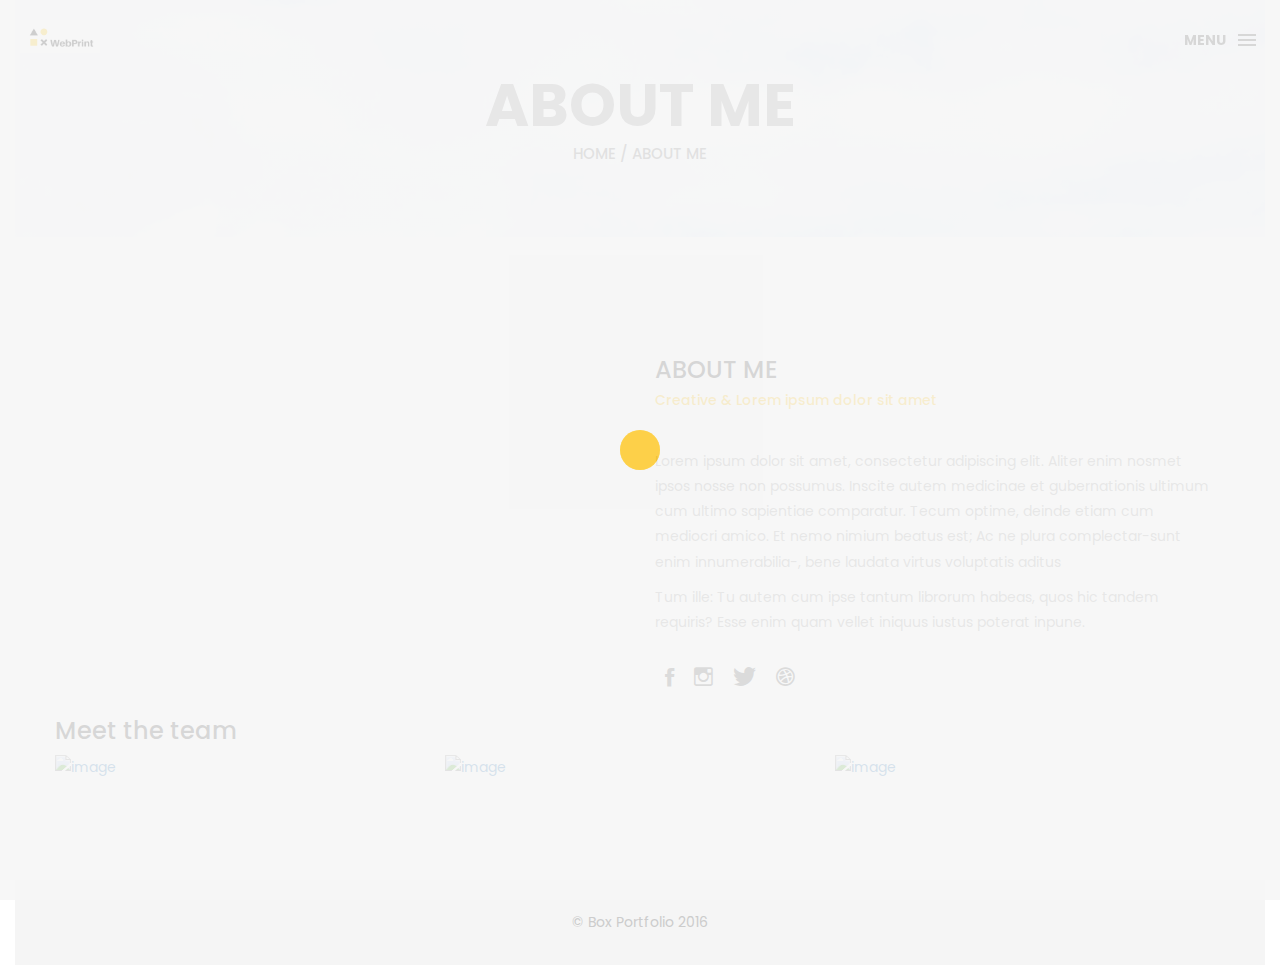
==== about.html @ 203cec18 "edit" ====
<!DOCTYPE html>
<html lang="en">

<head>
    <meta charset="utf-8">
    <meta http-equiv="X-UA-Compatible" content="IE=edge">
    <meta name="viewport" content="width=device-width, initial-scale=1">
    <!-- The above 3 meta tags *must* come first in the head; any other head content must come *after* these tags -->
    <title>WebPrint- Getting your footprint on the web.</title>
    <link rel="icon" href="img/fav.png" type="image/x-icon">

    <!-- Bootstrap -->
    <link href="css/bootstrap.min.css" rel="stylesheet">
    <link href="ionicons/css/ionicons.min.css" rel="stylesheet">

    <!-- main css -->
    <link href="css/style.css" rel="stylesheet">


    <!-- modernizr -->
    <script src="js/modernizr.js"></script>

    <!-- HTML5 shim and Respond.js for IE8 support of HTML5 elements and media queries -->
    <!-- WARNING: Respond.js doesn't work if you view the page via file:// -->
    <!--[if lt IE 9]>
      <script src="https://oss.maxcdn.com/html5shiv/3.7.2/html5shiv.min.js"></script>
      <script src="https://oss.maxcdn.com/respond/1.4.2/respond.min.js"></script>
    <![endif]-->
</head>

<body>

    <!-- Preloader -->
    <div id="preloader">
        <div class="pre-container">
            <div class="spinner">
                <div class="double-bounce1"></div>
                <div class="double-bounce2"></div>
            </div>
        </div>
    </div>
    <!-- end Preloader -->

    <div class="container-fluid"> 
       <!-- box-header -->
        <header class="box-header">
            <div class="box-logo">
                <a href="index.html"><img src="img/logo.png" width="80" alt="Logo"></a>
            </div>
            <!-- box-nav -->
            <a class="box-primary-nav-trigger" href="#0">
                <span class="box-menu-text">Menu</span><span class="box-menu-icon"></span>
            </a>
        </header>
        <!-- end box-header -->
        
        <!-- nav -->
       <div>
        <nav>
            <ul class="box-primary-nav">

                 <li class="box-label">Menu</li>

                <li><a href="index.html">Home</a>
                <li><a href="about.html">Who we are</a> <i class="ion-ios-circle-filled color"></i></li>
                <li><a href="services.html">Services</a></li>
                <li><a href="contact.html">Contact us</a></li>

                <li class="box-label">Follow Us</li>

                <li class="box-social"><a href="#0"><i class="ion-social-facebook"></i></a></li>
                <li class="box-social"><a href="#0"><i class="ion-social-instagram-outline"></i></a></li>
                <li class="box-social"><a href="#0"><i class="ion-social-twitter"></i></a></li>
                <li class="box-social"><a href="#0"><i class="ion-social-dribbble"></i></a></li>
            </ul>
        </nav>
        <!-- end nav -->  
    </div>
    
    <!-- Top bar -->
    <div class="top-bar">
        <h1>About Me</h1>
        <p><a href="#">Home</a> / About me</p>
    </div>
    <!-- end Top bar -->
    
    <!-- Main container -->
    <div class="container main-container clearfix"> 
        <div class="col-md-6">
            <img src="http://placehold.it/1200x800" class="img-responsive" alt="" />
        </div>
        <div class="col-md-6">
           <h3 class="uppercase">About Me </h3>
           <h5>Creative & Lorem ipsum dolor sit amet</h5>
           <div class="h-30"></div>
            <p>Lorem ipsum dolor sit amet, consectetur adipiscing elit. Aliter enim nosmet ipsos nosse non possumus. Inscite autem medicinae et gubernationis ultimum cum ultimo sapientiae comparatur. Tecum optime, deinde etiam cum mediocri amico. Et nemo nimium beatus est; Ac ne plura complectar-sunt enim innumerabilia-, bene laudata virtus voluptatis aditus </p>

            <p>Tum ille: Tu autem cum ipse tantum librorum habeas, quos hic tandem requiris? Esse enim quam vellet iniquus iustus poterat inpune. </p>
            <div class="h-10"></div>
            <ul class="social-ul">
                <li class="box-social"><a href="#0"><i class="ion-social-facebook"></i></a></li>
                <li class="box-social"><a href="#0"><i class="ion-social-instagram-outline"></i></a></li>
                <li class="box-social"><a href="#0"><i class="ion-social-twitter"></i></a></li>
                <li class="box-social"><a href="#0"><i class="ion-social-dribbble"></i></a></li>
            </ul>


        </div>
        <div> <h3 text-align="center"> Meet the team </h3> </div>
        <!-- portfolio_container -->
                <div class="no-padding portfolio_container clearfix">
                    <!-- single work -->
                    <div class="col-md-4 col-sm-6  fashion logo">
                        <a href="single-project.html" class="portfolio_item">
                            <img src="http://placehold.it/1000x1000" alt="image" class="img-responsive" />
                            <div class="portfolio_item_hover">
                                <div class="portfolio-border clearfix">
                                    <div class="item_info">
                                        <span>Mockups in seconds</span>
                                        <em>Fashion / Logo</em>
                                    </div>
                                </div>
                            </div>
                        </a>
                    </div>
                    <!-- end single work -->

                    <!-- single work -->
                    <div class="col-md-4 col-sm-6 ads graphics">
                        <a href="single-project.html" class="portfolio_item">
                            <img src="http://placehold.it/1000x1000" alt="image" class="img-responsive" />
                            <div class="portfolio_item_hover">
                                <div class="portfolio-border clearfix">
                                    <div class="item_info">
                                        <span>Floating mockups</span>
                                        <em>Ads / Graphics</em>
                                    </div>
                                </div>
                            </div>
                        </a>
                    </div>
                    <!-- end single work -->

                    <!-- single work -->
                    <div class="col-md-4 col-sm-12 photography">
                        <a href="single-project.html" class="portfolio_item">
                            <img src="http://placehold.it/1000x1000" alt="image" class="img-responsive" />
                            <div class="portfolio_item_hover">
                                <div class="portfolio-border clearfix">
                                    <div class="item_info">
                                        <span>Photorealistic smartwatch</span>
                                        <em>Photography</em>
                                    </div>
                                </div>
                            </div>
                        </a>
                    </div>
                    <!-- end single work -->

                    
                </div>
                <!-- end portfolio_container -->
    
    </div>
    <!-- end Main container -->


    <!-- footer -->
    <footer>
        <div class="container-fluid">
            <p class="copyright">© Box Portfolio 2016</p>
        </div>
    </footer>
    <!-- end footer -->
    
    <!-- back to top -->
    <a href="#0" class="cd-top"><i class="ion-android-arrow-up"></i></a>
    <!-- end back to top -->



    <!-- jQuery -->
    <script src="js/jquery-2.1.1.js"></script>
    <!--  plugins -->
    <script src="js/bootstrap.min.js"></script>
    <script src="js/menu.js"></script>
    <script src="js/animated-headline.js"></script>
    <script src="js/isotope.pkgd.min.js"></script>


    <!--  custom script -->
    <script src="js/custom.js"></script>

</body>

</html>
---- css/style.css ----
/*
* Box Theme
* Created by : Ahmed Eissa
* website : www.ahmedessa.net
* behance : https://www.behance.net/3essa
*/


/* Table of Content
==================================================
	- Google fonts & font family -
	- General -
    - typography -
    - Preloader -
	- Header -
    - box intro section -
    - Portfoilo section -
    - Footer -
    - About page -
    - Services page -
    - contact page -
    - Portfolio single page -
    - Responsive media queries -
*/


/* Google fonts & font family
==================================================*/

@import url(https://fonts.googleapis.com/css?family=Poppins:400,500,600,700);

/* General
==================================================*/

html,
body {
    height: 100%;
    font-family: 'Poppins', sans-serif;
    line-height: 1.8;
    color: #999
}

.no-padding {
    padding-left: 0;
    padding-right: 0;
}

.no-padding [class^="col-"] {
    padding-left: 0;
    padding-right: 0;
}

.main-container {
    padding: 100px 0;
}

.center {
    text-align: center;
}

a {
    -webkit-transition: all .3s;
    transition: all .3s
}

.uppercase {
    text-transform: uppercase;
}

.h-30 {
    height: 30px
}

.h-10 {
    height: 10px
}

.color {
    color: #ffbf00;
    font-size: 11px;
}


/* typography
==================================================*/

h1 {
    color: #393939;
    font-size: 60px;
    text-transform: uppercase;
}

h3 {
    color: #393939;
}

h5 {
    color: #ffbf00;
}


/* preloader
==================================================*/

#preloader {
    position: fixed;
    top: 0;
    left: 0;
    right: 0;
    bottom: 0;
    background-color: #f5f5f5;
    /* change if the mask should be a color other than white */
    z-index: 1000;
    /* makes sure it stays on top */
}

.pre-container {
    position: absolute;
    left: 50%;
    top: 50%;
    bottom: auto;
    right: auto;
    -webkit-transform: translateX(-50%) translateY(-50%);
    transform: translateX(-50%) translateY(-50%);
    text-align: center;
}

.spinner {
    width: 40px;
    height: 40px;
    position: relative;
    margin: 100px auto;
}

.double-bounce1,
.double-bounce2 {
    width: 100%;
    height: 100%;
    border-radius: 50%;
    background-color: #ffbf00;
    opacity: 0.6;
    position: absolute;
    top: 0;
    left: 0;
    -webkit-animation: bounce 2.0s infinite ease-in-out;
    animation: bounce 2.0s infinite ease-in-out;
}

.double-bounce2 {
    -webkit-animation-delay: -1.0s;
    animation-delay: -1.0s;
}

@-webkit-keyframes bounce {
    0%,
    100% {
        -webkit-transform: scale(0.0)
    }
    50% {
        -webkit-transform: scale(1.0)
    }
}

@keyframes bounce {
    0%,
    100% {
        transform: scale(0.0);
        -webkit-transform: scale(0.0);
    }
    50% {
        transform: scale(1.0);
        -webkit-transform: scale(1.0);
    }
}


/* headr
==================================================*/

.box-header {
    position: absolute;
    top: 0;
    left: 0;
    background: rgba(255, 255, 255, 0.95);
    height: 50px;
    width: 100%;
    z-index: 3;
    box-shadow: 0 1px 2px rgba(0, 0, 0, 0.3);
    -webkit-font-smoothing: antialiased;
    -moz-osx-font-smoothing: grayscale;
}

.box-header {
    height: 80px;
    background: transparent;
    box-shadow: none;
}

.box-header {
    -webkit-transition: background-color 0.3s;
    transition: background-color 0.3s;
    -webkit-transform: translate3d(0, 0, 0);
    transform: translate3d(0, 0, 0);
    -webkit-backface-visibility: hidden;
    backface-visibility: hidden;
}

.box-header.is-fixed {
    position: fixed;
    top: -80px;
    background-color: rgba(255, 255, 255, 0.96);
    -webkit-transition: -webkit-transform 0.3s;
    transition: -webkit-transform 0.3s;
    transition: transform 0.3s;
    transition: transform 0.3s, -webkit-transform 0.3s;
}

.box-header.is-visible {
    -webkit-transform: translate3d(0, 100%, 0);
    transform: translate3d(0, 100%, 0);
}

.box-header.menu-is-open {
    background-color: rgba(255, 255, 255, 0.96);
}

.box-logo {
    display: block;
    padding: 20px;
}

.box-primary-nav-trigger {
    position: absolute;
    right: 0;
    top: 0;
    height: 100%;
    width: 50px;
    background-color: #fff;
}

.box-primary-nav-trigger .box-menu-text {
    color: #393939;
    text-transform: uppercase;
    font-weight: 700;
    display: none;
}

.box-primary-nav-trigger .box-menu-icon {
    display: inline-block;
    position: absolute;
    left: 50%;
    top: 50%;
    bottom: auto;
    right: auto;
    -webkit-transform: translateX(-50%) translateY(-50%);
    transform: translateX(-50%) translateY(-50%);
    width: 18px;
    height: 2px;
    background-color: #393939;
    -webkit-transition: background-color 0.3s;
    transition: background-color 0.3s;
    list-style: none;
}

.box-primary-nav-trigger .box-menu-icon::before,
.box-primary-nav-trigger .box-menu-icon:after {
    content: '';
    width: 100%;
    height: 100%;
    position: absolute;
    background-color: #393939;
    right: 0;
    -webkit-transition: -webkit-transform .3s, top .3s, background-color 0s;
    -webkit-transition: top .3s, background-color 0s, -webkit-transform .3s;
    transition: top .3s, background-color 0s, -webkit-transform .3s;
    transition: transform .3s, top .3s, background-color 0s;
    transition: transform .3s, top .3s, background-color 0s, -webkit-transform .3s;
}

.box-primary-nav-trigger .box-menu-icon::before {
    top: -5px;
}

.box-primary-nav-trigger .box-menu-icon::after {
    top: 5px;
}

.box-primary-nav-trigger .box-menu-icon.is-clicked {
    background-color: rgba(255, 255, 255, 0);
}

.box-primary-nav-trigger .box-menu-icon.is-clicked::before,
.box-primary-nav-trigger .box-menu-icon.is-clicked::after {
    background-color: 393939;
}

.box-primary-nav-trigger .box-menu-icon.is-clicked::before {
    top: 0;
    -webkit-transform: rotate(135deg);
    transform: rotate(135deg);
}

.box-primary-nav-trigger .box-menu-icon.is-clicked::after {
    top: 0;
    -webkit-transform: rotate(225deg);
    transform: rotate(225deg);
}

.box-primary-nav-trigger {
    width: 100px;
    padding-left: 1em;
    background-color: transparent;
    height: 30px;
    line-height: 30px;
    right: 10px;
    top: 50%;
    bottom: auto;
    -webkit-transform: translateY(-50%);
    transform: translateY(-50%);
}

.box-primary-nav-trigger .box-menu-text {
    display: inline-block;
}

.box-primary-nav-trigger .box-menu-icon {
    left: auto;
    right: 1em;
    -webkit-transform: translateX(0) translateY(-50%);
    transform: translateX(0) translateY(-50%);
}

.box-primary-nav {
    position: fixed;
    left: 0;
    top: 0;
    height: 100%;
    width: 100%;
    background: rgba(0, 0, 0, 0.96);
    z-index: 2;
    text-align: center;
    padding: 50px 0;
    -webkit-backface-visibility: hidden;
    backface-visibility: hidden;
    overflow: auto;
    -webkit-overflow-scrolling: touch;
    -webkit-transform: translateY(-100%);
    transform: translateY(-100%);
    -webkit-transition-property: -webkit-transform;
    transition-property: -webkit-transform;
    transition-property: transform;
    transition-property: transform, -webkit-transform;
    -webkit-transition-duration: 0.4s;
    transition-duration: 0.4s;
    list-style: none;
}

.box-primary-nav li {
    font-size: 22px;
    font-size: 1.375rem;
    font-weight: 300;
    -webkit-font-smoothing: antialiased;
    -moz-osx-font-smoothing: grayscale;
    margin: .2em 0;
    text-transform: capitalize;
}

.box-primary-nav a {
    display: inline-block;
    padding: .4em 1em;
    border-radius: 0.25em;
    -webkit-transition: all 0.2s;
    transition: all 0.2s;
    color: #fff;
    text-decoration: none;
    font-weight: bold;
}
.box-primary-nav a:focus {
    outline: none;
}

.no-touch .box-primary-nav a:hover {
    text-decoration: none;
    color: #ddd;
}

.box-primary-nav .box-label {
    color: #ffbf00;
    text-transform: uppercase;
    font-weight: 700;
    font-size: 17px;
    margin: 2.4em 0 .8em;
}

.box-primary-nav .box-social {
    display: inline-block;
    margin: 10px .4em;
}

.box-primary-nav .box-social a {
    width: 30px;
    height: 30px;
    padding: 0;
    font-size: 30px
}

.box-primary-nav.is-visible {
    -webkit-transform: translateY(0);
    transform: translateY(0);
}

.box-primary-nav {
    padding: 150px 0 0;
}

.box-primary-nav li {
    font-size: 18px;
}


/* box-intro
==================================================*/

.box-intro {
    text-align: center;
    display: table;
    height: 100vh;
    width: 100%;
}

.box-intro .table-cell {
    display: table-cell;
    vertical-align: middle;
}

.box-intro em {
    font-style: normal;
    text-transform: uppercase
}

b i:last-child {
    color: #ffbf00 !important;
}

.box-intro h5 {
    letter-spacing: 4px;
    text-transform: uppercase;
    color: #999;
    line-height: 1.7
}


/* mouse effect */

.mouse {
    position: absolute;
    width: 22px;
    height: 42px;
    bottom: 40px;
    left: 50%;
    margin-left: -12px;
    border-radius: 15px;
    border: 2px solid #888;
    -webkit-animation: intro 1s;
    animation: intro 1s;
}

.scroll {
    display: block;
    width: 3px;
    height: 3px;
    margin: 6px auto;
    border-radius: 4px;
    background: #888;
    -webkit-animation: finger 2s infinite;
    animation: finger 2s infinite;
}

@-webkit-keyframes intro {
    0% {
        opacity: 0;
        -webkit-transform: translateY(40px);
        transform: translateY(40px);
    }
    100% {
        opacity: 1;
        -webkit-transform: translateY(0);
        transform: translateY(0);
    }
}

@keyframes intro {
    0% {
        opacity: 0;
        -webkit-transform: translateY(40px);
        transform: translateY(40px);
    }
    100% {
        opacity: 1;
        -webkit-transform: translateY(0);
        transform: translateY(0);
    }
}

@-webkit-keyframes finger {
    0% {
        opacity: 1;
    }
    100% {
        opacity: 0;
        -webkit-transform: translateY(20px);
        transform: translateY(20px);
    }
}

@keyframes finger {
    0% {
        opacity: 1;
    }
    100% {
        opacity: 0;
        -webkit-transform: translateY(20px);
        transform: translateY(20px);
    }
}


/* text rotate */

.box-headline {
    font-size: 130px;
    line-height: 1.0;
}

.box-words-wrapper {
    display: inline-block;
    position: relative;
}

.box-words-wrapper b {
    display: inline-block;
    position: absolute;
    white-space: nowrap;
    left: 0;
    top: 0;
}

.box-words-wrapper b.is-visible {
    position: relative;
}

.no-js .box-words-wrapper b {
    opacity: 0;
}

.no-js .box-words-wrapper b.is-visible {
    opacity: 1;
}

.box-headline.rotate-2 .box-words-wrapper {
    -webkit-perspective: 300px;
    perspective: 300px;
}

.box-headline.rotate-2 i,
.box-headline.rotate-2 em {
    display: inline-block;
    -webkit-backface-visibility: hidden;
    backface-visibility: hidden;
}

.box-headline.rotate-2 b {
    opacity: 0;
}

.box-headline.rotate-2 i {
    -webkit-transform-style: preserve-3d;
    transform-style: preserve-3d;
    -webkit-transform: translateZ(-20px) rotateX(90deg);
    transform: translateZ(-20px) rotateX(90deg);
    opacity: 0;
}

.is-visible .box-headline.rotate-2 i {
    opacity: 1;
}

.box-headline.rotate-2 i.in {
    -webkit-animation: box-rotate-2-in 0.4s forwards;
    animation: box-rotate-2-in 0.4s forwards;
}

.box-headline.rotate-2 i.out {
    -webkit-animation: box-rotate-2-out 0.4s forwards;
    animation: box-rotate-2-out 0.4s forwards;
}

.box-headline.rotate-2 em {
    -webkit-transform: translateZ(20px);
    transform: translateZ(20px);
}

.no-csstransitions .box-headline.rotate-2 i {
    -webkit-transform: rotateX(0deg);
    transform: rotateX(0deg);
    opacity: 0;
}

.no-csstransitions .box-headline.rotate-2 i em {
    -webkit-transform: scale(1);
    transform: scale(1);
}

.no-csstransitions .box-headline.rotate-2 .is-visible i {
    opacity: 1;
}

@-webkit-keyframes box-rotate-2-in {
    0% {
        opacity: 0;
        -webkit-transform: translateZ(-20px) rotateX(90deg);
    }
    60% {
        opacity: 1;
        -webkit-transform: translateZ(-20px) rotateX(-10deg);
    }
    100% {
        opacity: 1;
        -webkit-transform: translateZ(-20px) rotateX(0deg);
    }
}

@keyframes box-rotate-2-in {
    0% {
        opacity: 0;
        -webkit-transform: translateZ(-20px) rotateX(90deg);
        transform: translateZ(-20px) rotateX(90deg);
    }
    60% {
        opacity: 1;
        -webkit-transform: translateZ(-20px) rotateX(-10deg);
        transform: translateZ(-20px) rotateX(-10deg);
    }
    100% {
        opacity: 1;
        -webkit-transform: translateZ(-20px) rotateX(0deg);
        transform: translateZ(-20px) rotateX(0deg);
    }
}

@-webkit-keyframes box-rotate-2-out {
    0% {
        opacity: 1;
        -webkit-transform: translateZ(-20px) rotateX(0);
    }
    60% {
        opacity: 0;
        -webkit-transform: translateZ(-20px) rotateX(-100deg);
    }
    100% {
        opacity: 0;
        -webkit-transform: translateZ(-20px) rotateX(-90deg);
    }
}

@keyframes box-rotate-2-out {
    0% {
        opacity: 1;
        -webkit-transform: translateZ(-20px) rotateX(0);
        transform: translateZ(-20px) rotateX(0);
    }
    60% {
        opacity: 0;
        -webkit-transform: translateZ(-20px) rotateX(-100deg);
        transform: translateZ(-20px) rotateX(-100deg);
    }
    100% {
        opacity: 0;
        -webkit-transform: translateZ(-20px) rotateX(-90deg);
        transform: translateZ(-20px) rotateX(-90deg);
    }
}


/* portfolio section
==================================================*/

.portfolio .categories-grid span {
    font-size: 30px;
    margin-bottom: 30px;
    display: inline-block;
}

.portfolio .categories-grid .categories ul li {
    list-style: none;
    margin: 20px 0;
}

.portfolio .categories-grid .categories ul li a {
    display: inline-block;
    color: #60606e;
    padding: 0 10px;
    margin: 0 10px;
    -webkit-transition: all .2s ease-in-out .2s;
    transition: all .2s ease-in-out .2s;
}

.portfolio .categories-grid .categories ul li a:hover,
.portfolio .categories-grid .categories ul li a:focus {
    text-decoration: none;
}

.portfolio .categories-grid .categories ul li a.active {
    margin-left: 0;
    background-color: #ffbf00;
    padding: 0px 20px;
    color: white;
    border-radius: 25px;
    text-decoration: none;
}

.portfolio_filter {
    padding-left: 0;
}

.portfolio_item {
    position: relative;
    overflow: hidden;
    display: block;
}

.portfolio_item .portfolio_item_hover {
    position: absolute;
    top: 0px;
    left: 0px;
    height: 100%;
    width: 100%;
    background-color: rgba(0, 0, 0, .8);
    -webkit-transform: translate(-100%);
    transform: translate(-100%);
    opacity: 0;
    -webkit-transition: all .2s ease-in-out;
    transition: all .2s ease-in-out;
}

.portfolio_item .portfolio_item_hover .item_info {
    text-align: center;
    position: absolute;
    top: 50%;
    left: 50%;
    -webkit-transform: translate(-50%, -50%);
    transform: translate(-50%, -50%);
    padding: 10px;
    width: 100%;
    font-weight: bold;
}

.portfolio_item .portfolio_item_hover .item_info span {
    display: block;
    color: #fff;
    font-size: 18px;
    -webkit-transform: translateX(-100px);
    transform: translateX(-100px);
    -webkit-transition: all .2s ease-in-out .2s;
    transition: all .2s ease-in-out .2s;
    opacity: 0;
}

.portfolio_item .portfolio_item_hover .item_info em {
    font-style: normal;
    display: inline-block;
    background-color: #ffbf00;
    padding: 5px 20px;
    border-radius: 25px;
    color: #333;
    margin-top: 10px;
    -webkit-transform: translateX(-100px);
    transform: translateX(-100px);
    -webkit-transition: all .3s ease-in-out .3s;
    transition: all .3s ease-in-out .3s;
    opacity: 0;
    font-size: 10px;
    letter-spacing: 2px;
}

.portfolio_item:hover .portfolio_item_hover {
    opacity: 1;
    -webkit-transform: translateX(0);
    transform: translateX(0);
}

.portfolio_item:hover .item_info em,
.portfolio_item:hover .item_info span {
    opacity: 1;
    -webkit-transform: translateX(0);
    transform: translateX(0);
}

.portfolio .categories-grid .categories ul li {
    float: left;
}

.portfolio .categories-grid .categories ul li a {
    padding: 0 10px;
    -webkit-transition: all .2s ease-in-out .2s;
    transition: all .2s ease-in-out .2s;
}

.portfolio_filter {
    padding-left: 0;
    display: inline-block;
    margin: 0 auto;
    text-align: center;
    margin-bottom: 50px;
}

.portfolio-inner {
    padding-bottom: 0 !important;
    padding-top: 55px;
}


/* footer
==================================================*/

footer {
    padding: 30px 0;
    text-align: center;
    background: #f5f5f5
}

.copyright {
    color: #ccc;
    margin-bottom: 0;
}

footer img {
    margin: 0 auto;
}


/* backto top
==================================================*/

.cd-top {
    display: inline-block;
    height: 40px;
    width: 40px;
    position: fixed;
    bottom: 20px;
    line-height: 40px;
    font-size: 20px;
    right: 10px;
    text-align: center;
    color: #fff;
    background: rgba(255, 191, 0, 0.8);
    visibility: hidden;
    opacity: 0;
    -webkit-transition: opacity .3s 0s, visibility 0s .3s;
    transition: opacity .3s 0s, visibility 0s .3s;
}

.cd-top.cd-is-visible,
.cd-top.cd-fade-out,
.no-touch .cd-top:hover {
    -webkit-transition: opacity .3s 0s, visibility 0s 0s;
    transition: opacity .3s 0s, visibility 0s 0s;
}

.cd-top.cd-is-visible {
    /* the button becomes visible */
    visibility: visible;
    opacity: 1;
}

.cd-top.cd-fade-out {
    opacity: .5;
}

.no-touch .cd-top:hover,
.no-touch .cd-top:focus {
    background-color: #ffbf00;
    opacity: 1;
    color: #fff;
}


/* About page
==================================================*/

.top-bar {
    color: #333;
    padding: 60px 0 60px;
    background: -webkit-linear-gradient( rgba(255, 255, 255, .8), rgba(255, 255, 255, .8)), url(../img/01.jpg);
    background: linear-gradient( rgba(255, 255, 255, .8), rgba(255, 255, 255, .8)), url(../img/01.jpg);
    background-size: cover;
    background-attachment: fixed;
    background-position: center center;
    text-align: center;
}

.top-bar h1 {
    font-size: 60px;
    text-transform: uppercase;
    font-weight: 700;
    color: #999;
    line-height: 50px;
}

.top-bar p {
    font-size: 15px;
    text-transform: uppercase;
    font-weight: 500;
    color: #777;
}

.top-bar p a {
    color: #777;
}

.top-bar p a:hover,
.top-bar p a:focus {
    color: #555;
    text-decoration: none;
}

.social-ul {
    list-style: none;
    display: inline-block;
    padding-left: 0;
}

.social-ul li {
    margin: 0 10px;
    float: left;
}

.social-ul li a {
    font-size: 25px;
    color: #555;
    -webkit-transition: all .3s;
    transition: all .3s;
}

.social-ul li a:hover {
    color: #888;
}


/* Services page
==================================================*/

.size-50 {
    font-size: 50px;
}

.service-box {
    margin-bottom: 30px;
}

.service-box h3 {
    margin-top: 0;
}


/* contact page
==================================================*/

.details-text i {
    margin-right: 10px;
}

.textarea-contact {
    height: 200px;
    width: 100%;
    border: solid 1px rgba(0, 0, 0, .1);
    position: relative;
}

.textarea-contact textarea {
    height: 100%;
    width: 100%;
    border: 0;
    padding: 20px;
    background-color: transparent;
    float: left;
    z-index: 2;
    font-size: 14px;
    color: #9a9a9a;
    resize: none;
}

.textarea-contact > span {
    position: absolute;
    top: 20px;
    left: 20px;
    -webkit-transform: translateY(-50%);
    transform: translateY(-50%);
    font-size: 12px;
    text-transform: uppercase;
    color: #cdcdcd;
    -webkit-transition: all .2s ease-in-out;
    transition: all .2s ease-in-out;
    z-index: 1;
}

.input-contact {
    height: 40px;
    width: 100%;
    border: solid 1px rgba(0, 0, 0, .1);
    position: relative;
    margin-bottom: 30px;
}

.input-contact input[type="text"] {
    height: 100%;
    width: 100%;
    border: 0;
    padding: 0 20px;
    float: left;
    position: relative;
    background-color: transparent;
    z-index: 2;
    font-size: 14px;
    color: #9a9a9a;
}

.input-contact > span {
    position: absolute;
    top: 50%;
    left: 20px;
    -webkit-transform: translateY(-50%);
    transform: translateY(-50%);
    font-size: 12px;
    text-transform: uppercase;
    color: #cdcdcd;
    -webkit-transition: all .2s ease-in-out;
    transition: all .2s ease-in-out;
    z-index: 1;
}

.input-contact > span.active,
.textarea-contact > span.active {
    color: #ffbf00;
    font-size: 10px;
    top: 0px;
    left: 5px;
    background-color: #fff;
    padding: 5px
}

input:focus,
textarea:focus {
    outline: none;
}

.contact-info {
    margin-top: 20px;
}

.contact-info i {
    height: 30px;
    width: 30px;
    display: inline-block;
    background: #ffbf00;
    text-align: center;
    line-height: 33px;
    margin-right: 10px;
    color: #fff;
    font-size: 21px;
}

.contact-info p {
    display: inline-block;
    margin-right: 20px;
}

.btn-box {
    background: #ffbf00;
    padding: 10px 50px;
    border-radius: 0;
    color: #fff;
    margin-top: 20px;
    text-transform: uppercase;
    letter-spacing: 2px;
    font-weight: 500;
}

.btn-box:hover,
.btn-box:focus {
    background: #F5B700;
    color: #fff;
}


/* single project page
==================================================*/

.cat-ul {
    padding-left: 0;
    list-style: none
}

.cat-ul li i {
    margin-right: 10px;
    color: #ffbf00;
}


/* Responsive media queries
==================================================*/

@media (max-width: 991px) {
    .portfolio .categories-grid span {
        margin-bottom: 0;
        text-align: center;
        width: 100%;
    }
    .portfolio .categories-grid .categories ul li {
        text-align: center;
    }
    .portfolio .categories-grid .categories ul li a {
        margin-left: 0;
    }
    .col-md-6 h3 {
        margin-top: 30px;
    }
}

@media only screen and (max-width: 670px) {
    .box-headline {
        font-size: 100px;
    }
    .box-intro h5 {
        font-size: 12px;
    }
    .box-primary-nav a {
        padding: 5px 1em;
        font-size: 14px;
    }
    .box-primary-nav {
        padding: 80px 0 0;
    }
    .box-primary-nav .box-social a {
        font-size: 23px;
    }
    .top-bar h1 {
        font-size: 40px;
        line-height: 30px;
    }
    .portfolio .categories-grid .categories ul li {
        float: none;
    }
}

@media only screen and (max-width: 520px) {
    .box-headline {
        font-size: 80px;
    }
    .box-intro h5 {
        font-size: 12px;
    }
    .main-container {
        padding: 50px 0;
    }
}

@media only screen and (max-width: 420px) {
    .box-headline {
        font-size: 50px;
    }
    .box-intro h5 {
        font-size: 12px;
    }
    .top-bar h1 {
        font-size: 30px;
        line-height: 30px;
    }
}
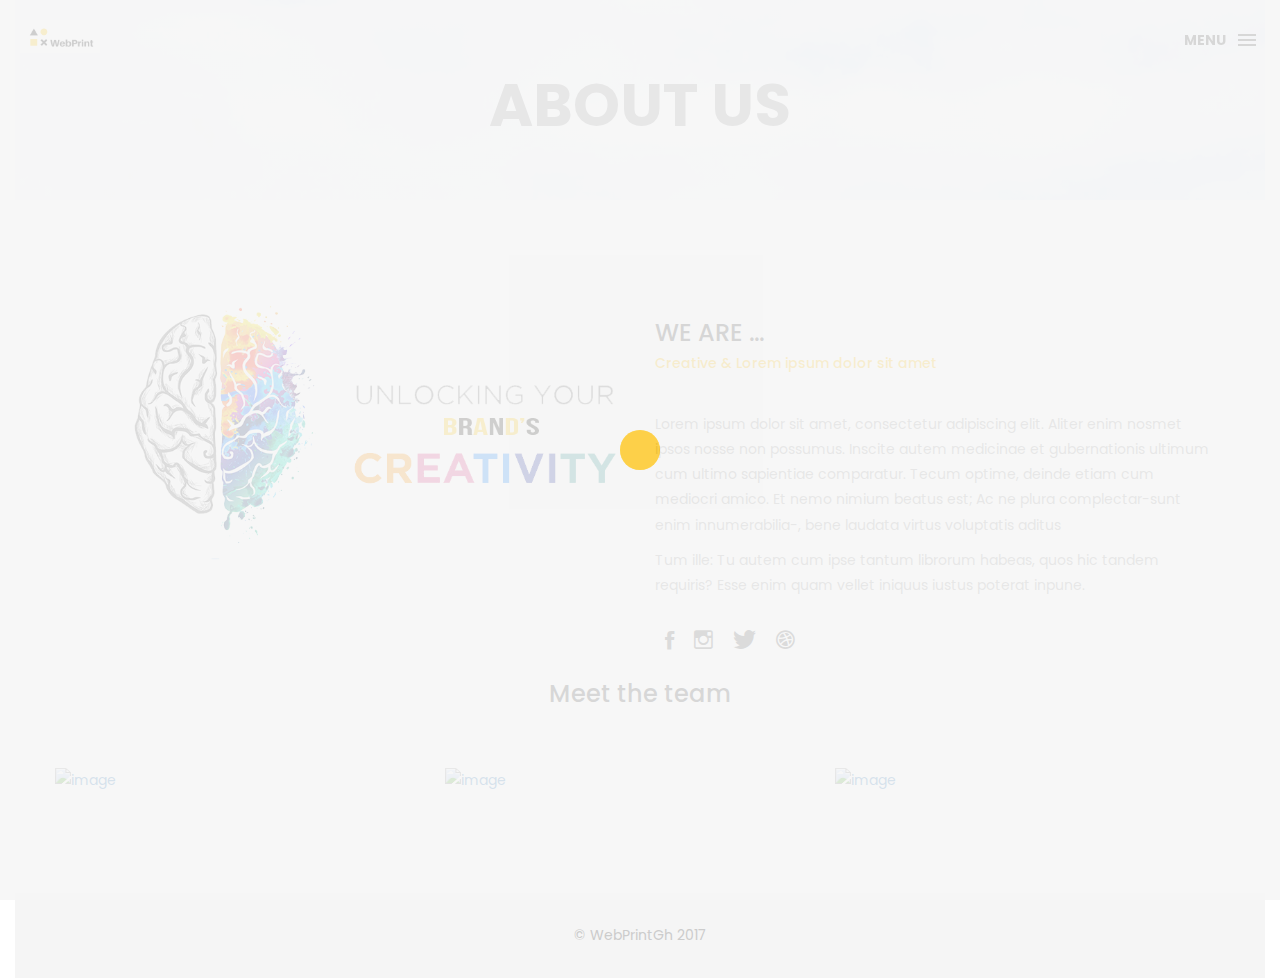
==== commit 56836a9b: "creative" ====
--- a/about.html
+++ b/about.html
@@ -6,7 +6,7 @@
     <meta http-equiv="X-UA-Compatible" content="IE=edge">
     <meta name="viewport" content="width=device-width, initial-scale=1">
     <!-- The above 3 meta tags *must* come first in the head; any other head content must come *after* these tags -->
-    <title>WebPrint- Getting your footprint on the web.</title>
+    <title>WebPrintGh || Who we are </title>
     <link rel="icon" href="img/fav.png" type="image/x-icon">
 
     <!-- Bootstrap -->
@@ -79,18 +79,17 @@
     
     <!-- Top bar -->
     <div class="top-bar">
-        <h1>About Me</h1>
-        <p><a href="#">Home</a> / About me</p>
+        <h1>About Us</h1>
     </div>
     <!-- end Top bar -->
     
     <!-- Main container -->
     <div class="container main-container clearfix"> 
         <div class="col-md-6">
-            <img src="http://placehold.it/1200x800" class="img-responsive" alt="" />
+            <img src="img/creative.png" class="img-responsive" alt="" />
         </div>
         <div class="col-md-6">
-           <h3 class="uppercase">About Me </h3>
+           <h3 class="uppercase">We are ... </h3>
            <h5>Creative & Lorem ipsum dolor sit amet</h5>
            <div class="h-30"></div>
             <p>Lorem ipsum dolor sit amet, consectetur adipiscing elit. Aliter enim nosmet ipsos nosse non possumus. Inscite autem medicinae et gubernationis ultimum cum ultimo sapientiae comparatur. Tecum optime, deinde etiam cum mediocri amico. Et nemo nimium beatus est; Ac ne plura complectar-sunt enim innumerabilia-, bene laudata virtus voluptatis aditus </p>
@@ -103,11 +102,23 @@
                 <li class="box-social"><a href="#0"><i class="ion-social-twitter"></i></a></li>
                 <li class="box-social"><a href="#0"><i class="ion-social-dribbble"></i></a></li>
             </ul>
-
-
-        </div>
-        <div> <h3 text-align="center"> Meet the team </h3> </div>
+        </div>
+        
+    
+        
+        
+         
+        <!-- test breaak -->
+        <div align="center">
+            <br>
+            <br>
+            <br>
+            <h3 text-align="center"> Meet the team </h3>
+            <br>
+            <br>
+             </div>
         <!-- portfolio_container -->
+        <!-- test space -->
                 <div class="no-padding portfolio_container clearfix">
                     <!-- single work -->
                     <div class="col-md-4 col-sm-6  fashion logo">
@@ -168,7 +179,7 @@
     <!-- footer -->
     <footer>
         <div class="container-fluid">
-            <p class="copyright">© Box Portfolio 2016</p>
+            <p class="copyright">© WebPrintGh 2017</p>
         </div>
     </footer>
     <!-- end footer -->
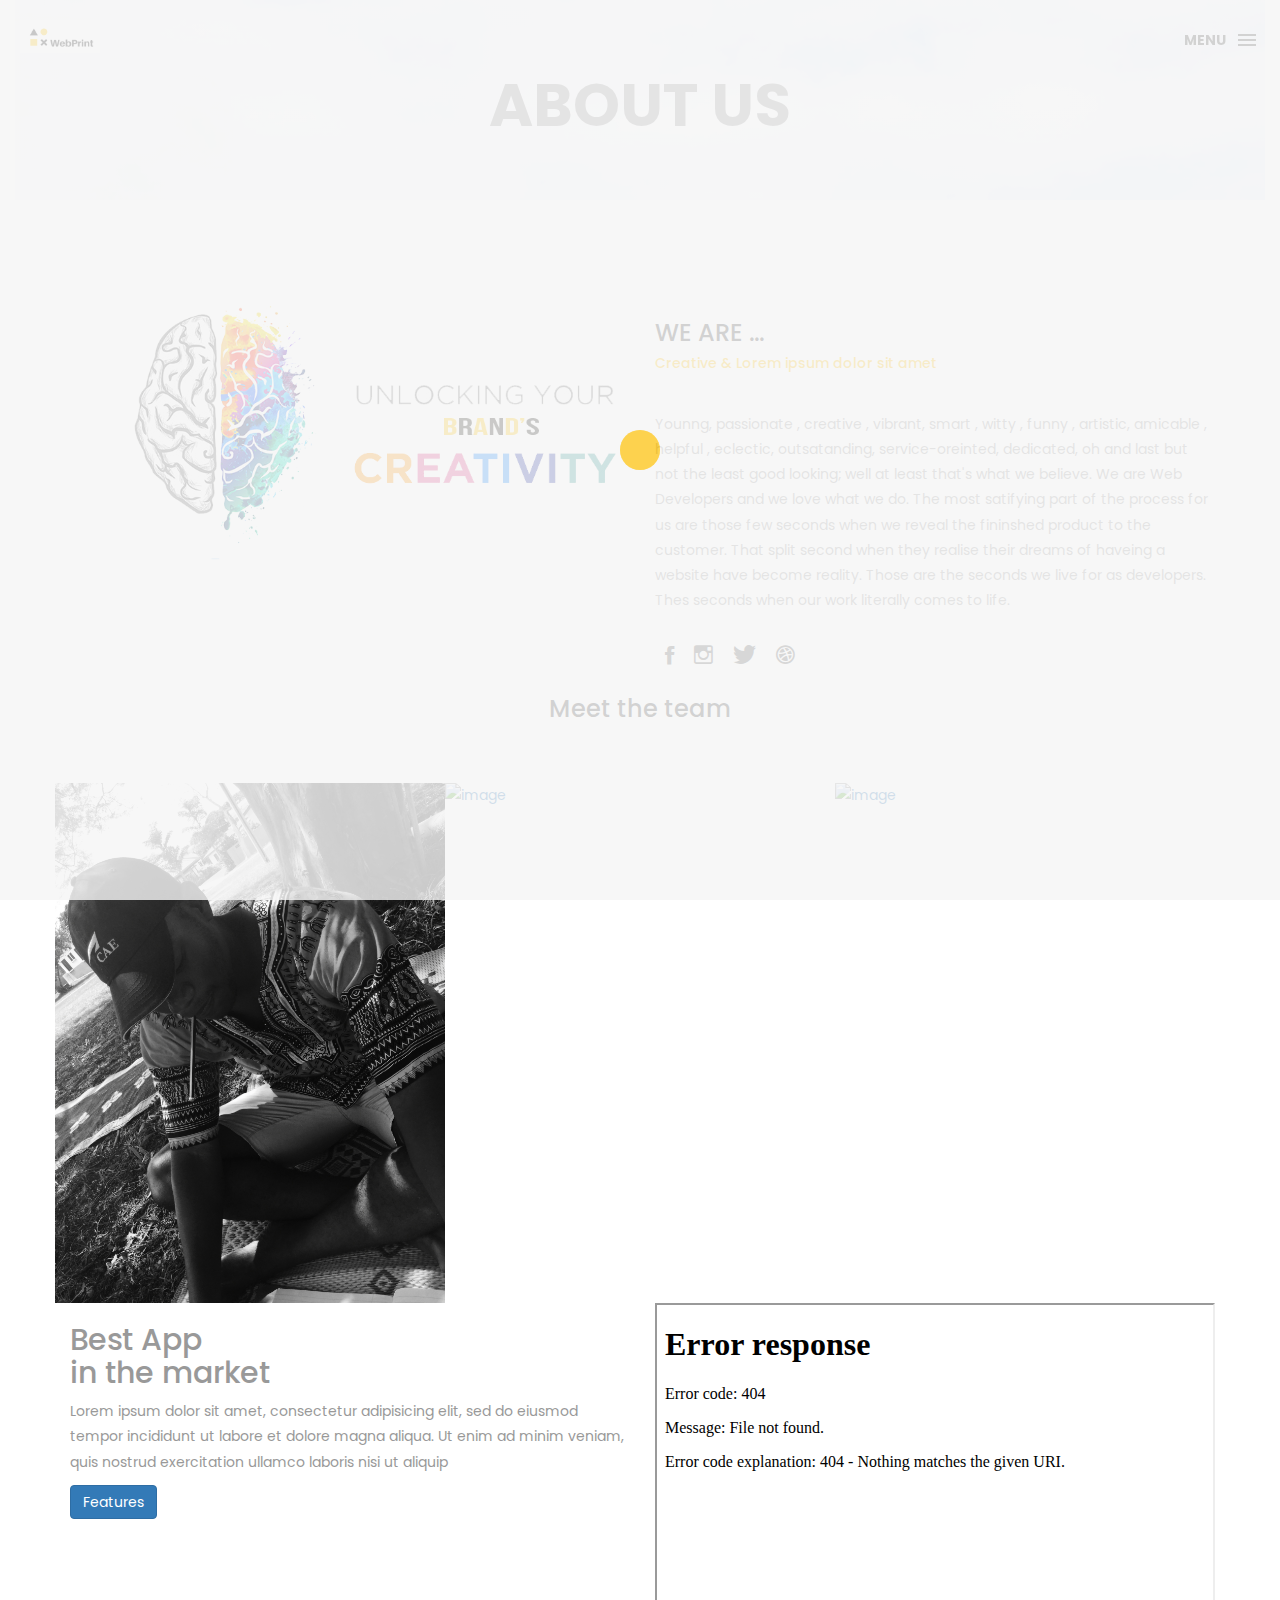
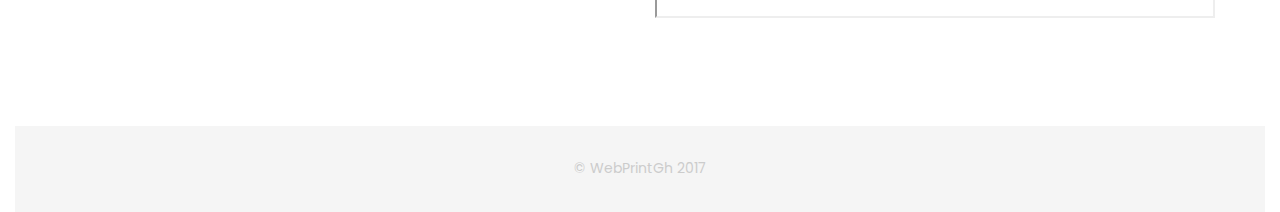
==== commit 92756647: "video test simulation" ====
--- a/about.html
+++ b/about.html
@@ -92,28 +92,28 @@
            <h3 class="uppercase">We are ... </h3>
            <h5>Creative & Lorem ipsum dolor sit amet</h5>
            <div class="h-30"></div>
-            <p>Lorem ipsum dolor sit amet, consectetur adipiscing elit. Aliter enim nosmet ipsos nosse non possumus. Inscite autem medicinae et gubernationis ultimum cum ultimo sapientiae comparatur. Tecum optime, deinde etiam cum mediocri amico. Et nemo nimium beatus est; Ac ne plura complectar-sunt enim innumerabilia-, bene laudata virtus voluptatis aditus </p>
-
-            <p>Tum ille: Tu autem cum ipse tantum librorum habeas, quos hic tandem requiris? Esse enim quam vellet iniquus iustus poterat inpune. </p>
+            <p>Younng, passionate , creative , vibrant, smart , witty , funny , artistic, amicable , helpful , eclectic, outsatanding, service-oreinted, dedicated, oh and last but not the least good looking; well at least that's what we believe. We are Web Developers and we love what we do. The most satifying part of the  process for us are those few seconds when we reveal the fininshed product to the customer. That split second when they realise their dreams of haveing a website have become reality. Those are the seconds we live for as developers. Thes seconds when our work literally comes to life.  </p>
+
+    <!--        <p>Tum ille: Tu autem cum ipse tantum librorum habeas, quos hic tandem requiris? Esse enim quam vellet iniquus iustus poterat inpune. </p> -->
             <div class="h-10"></div>
             <ul class="social-ul">
                 <li class="box-social"><a href="#0"><i class="ion-social-facebook"></i></a></li>
                 <li class="box-social"><a href="#0"><i class="ion-social-instagram-outline"></i></a></li>
                 <li class="box-social"><a href="#0"><i class="ion-social-twitter"></i></a></li>
                 <li class="box-social"><a href="#0"><i class="ion-social-dribbble"></i></a></li>
-            </ul>
-        </div>
-        
-    
-        
-        
-         
+            </ul> 
+        </div>
+        
+    
+        
+        
+         <br> 
         <!-- test breaak -->
         <div align="center">
             <br>
             <br>
             <br>
-            <h3 text-align="center"> Meet the team </h3>
+           <p> <h3 text-align="center"> Meet the team </h3> </p> 
             <br>
             <br>
              </div>
@@ -123,12 +123,19 @@
                     <!-- single work -->
                     <div class="col-md-4 col-sm-6  fashion logo">
                         <a href="single-project.html" class="portfolio_item">
-                            <img src="http://placehold.it/1000x1000" alt="image" class="img-responsive" />
+                            <img src="img/mawuena.JPG" alt="image" class="img-responsive" />
                             <div class="portfolio_item_hover">
                                 <div class="portfolio-border clearfix">
                                     <div class="item_info">
-                                        <span>Mockups in seconds</span>
-                                        <em>Fashion / Logo</em>
+                                        <span>Daniel Mawuena Ackuaku</span>
+                                        <em>Mawuay</em>
+                                        <h5> Special power : Super sleeping</h5>
+                                        <h5> <i class="ion-ios-circle-filled"></i> Artist</h5>
+                                        <h5> <br><i class="ion-ios-circle-filled"></i> Chef </h5>
+                                        <h5><br><i class="ion-ios-circle-filled"></i> Jack of all ttrades </h5>
+                                       <h5> <br><i class="ion-ios-circle-filled"></i> Master of me </h5>
+                                        
+                                
                                     </div>
                                 </div>
                             </div>
@@ -139,12 +146,14 @@
                     <!-- single work -->
                     <div class="col-md-4 col-sm-6 ads graphics">
                         <a href="single-project.html" class="portfolio_item">
-                            <img src="http://placehold.it/1000x1000" alt="image" class="img-responsive" />
+                            <img src="img/nku.JPG" alt="image" class="img-responsive" />
                             <div class="portfolio_item_hover">
                                 <div class="portfolio-border clearfix">
                                     <div class="item_info">
-                                        <span>Floating mockups</span>
-                                        <em>Ads / Graphics</em>
+                                        <span>Nii Nkunim Armar</span>
+                                        <em>NkuOnFleek</em>
+                                        <h5>Super power : </h5>
+                                        
                                     </div>
                                 </div>
                             </div>
@@ -172,6 +181,32 @@
                 </div>
                 <!-- end portfolio_container -->
     
+        <!-- Video test -->
+        <div>
+        <div class="video_area">
+            <div class="container">
+                <div class="row">
+                    <div class="col-md-6 wow fadeInLeftBig">
+                    <!-- VIDEO LEFT TITLE -->
+                        <div class="video_title">
+                            <h2>Best App <br>in the market</h2>
+                            <p>Lorem ipsum dolor sit amet, consectetur adipisicing elit, sed do eiusmod tempor incididunt ut labore et dolore magna aliqua. Ut enim ad minim veniam, quis nostrud exercitation ullamco laboris nisi ut aliquip</p>
+                        </div>
+                        <div class="video-button">
+                            <!-- BUTTON -->
+                            <a class="btn btn-primary btn-video" href="#FEATURES" role="button">Features</a>
+                        </div>
+                    </div>
+                    <div class="col-md-6 wow fadeInRightBig">
+                         <!-- VIDEO -->
+                        <div class="video">
+                            <iframe src="img/4.1%20Structure%20and%20properties%20of%20ionic%20compounds%20(SL).mp4" width="560" height="315"></iframe>
+                        </div>
+                    </div>
+                </div>
+            </div>
+        </div>
+        </div>
     </div>
     <!-- end Main container -->
 
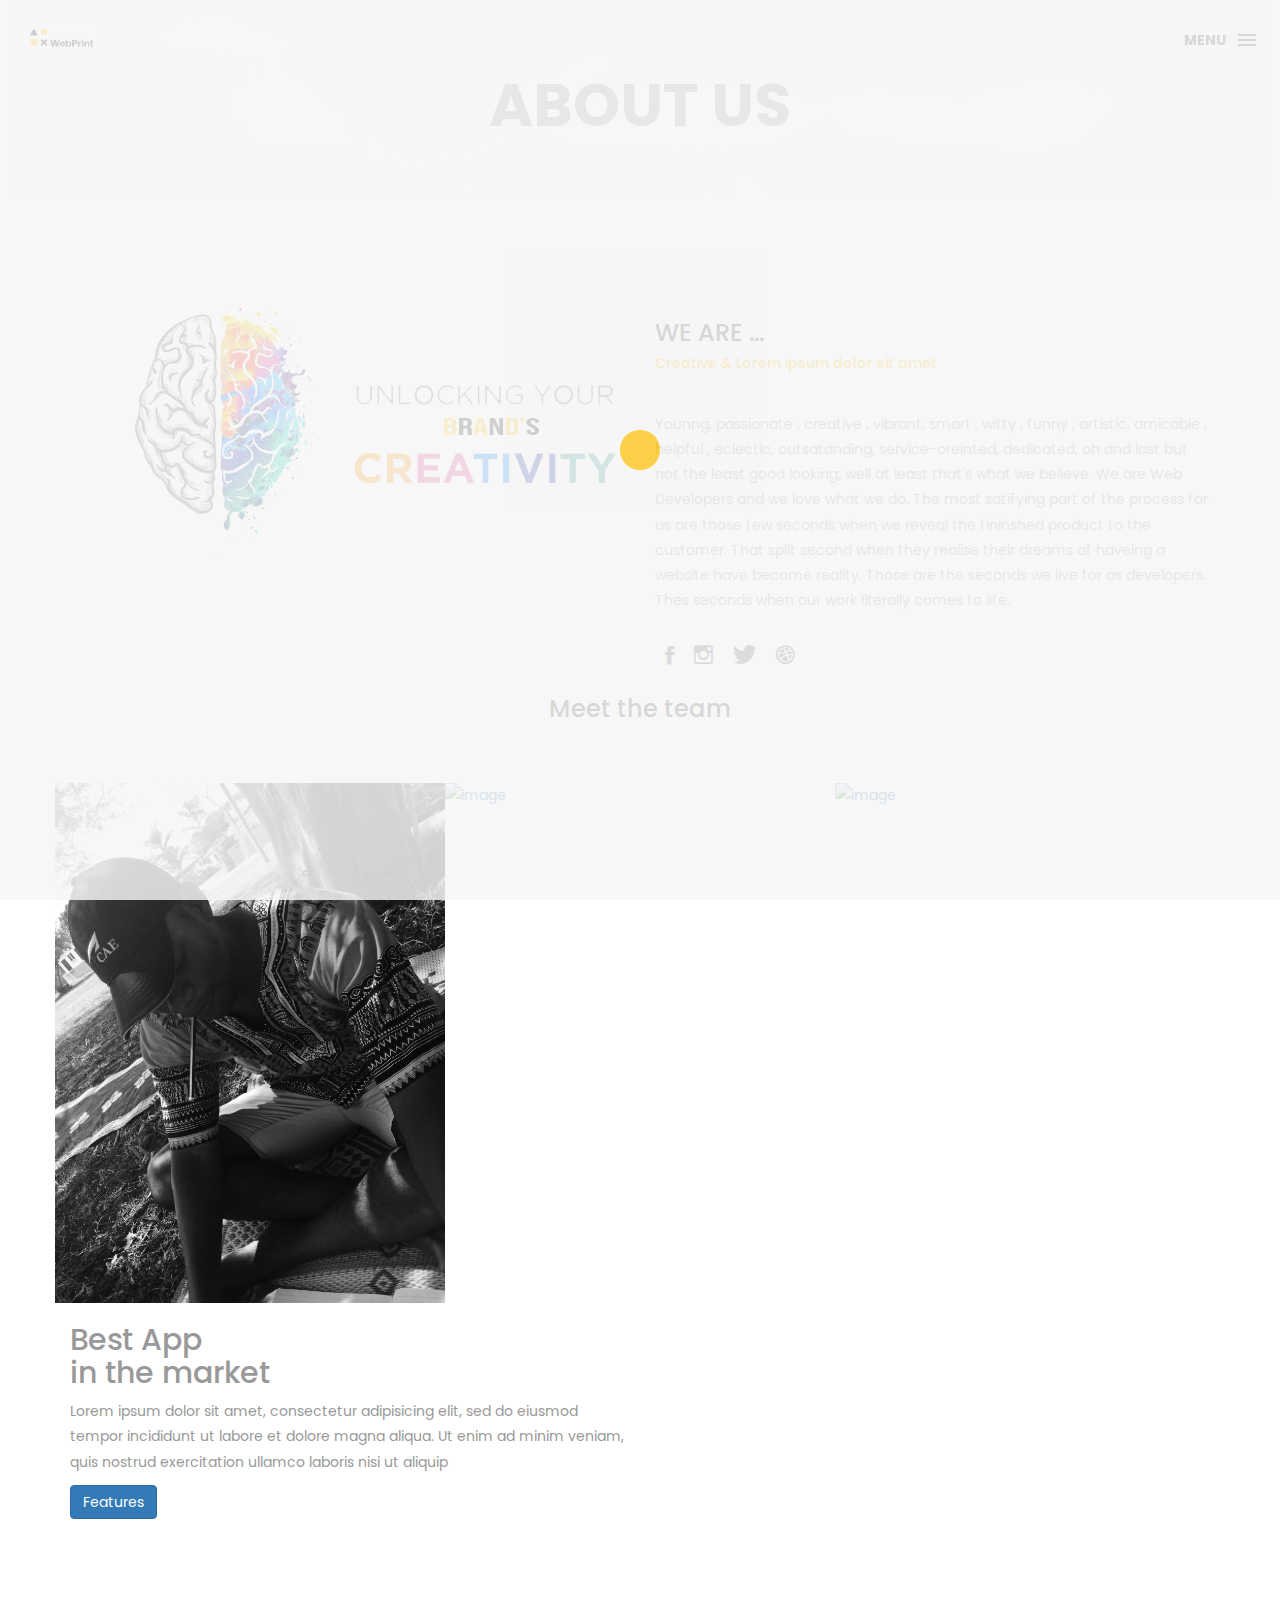
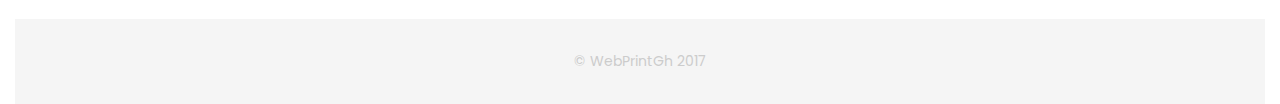
==== commit 805960f8: "more" ====
--- a/about.html
+++ b/about.html
@@ -199,8 +199,8 @@
                     </div>
                     <div class="col-md-6 wow fadeInRightBig">
                          <!-- VIDEO -->
-                        <div class="video">
-                            <iframe src="img/4.1%20Structure%20and%20properties%20of%20ionic%20compounds%20(SL).mp4" width="560" height="315"></iframe>
+                        <div class="video" autoplay="false" autostart="false">
+                            <vid play="false" src="img/4.1%20Structure%20and%20properties%20of%20ionic%20compounds%20(SL).mp4" width="560" height="315" autoplay="false"></vid>
                         </div>
                     </div>
                 </div>
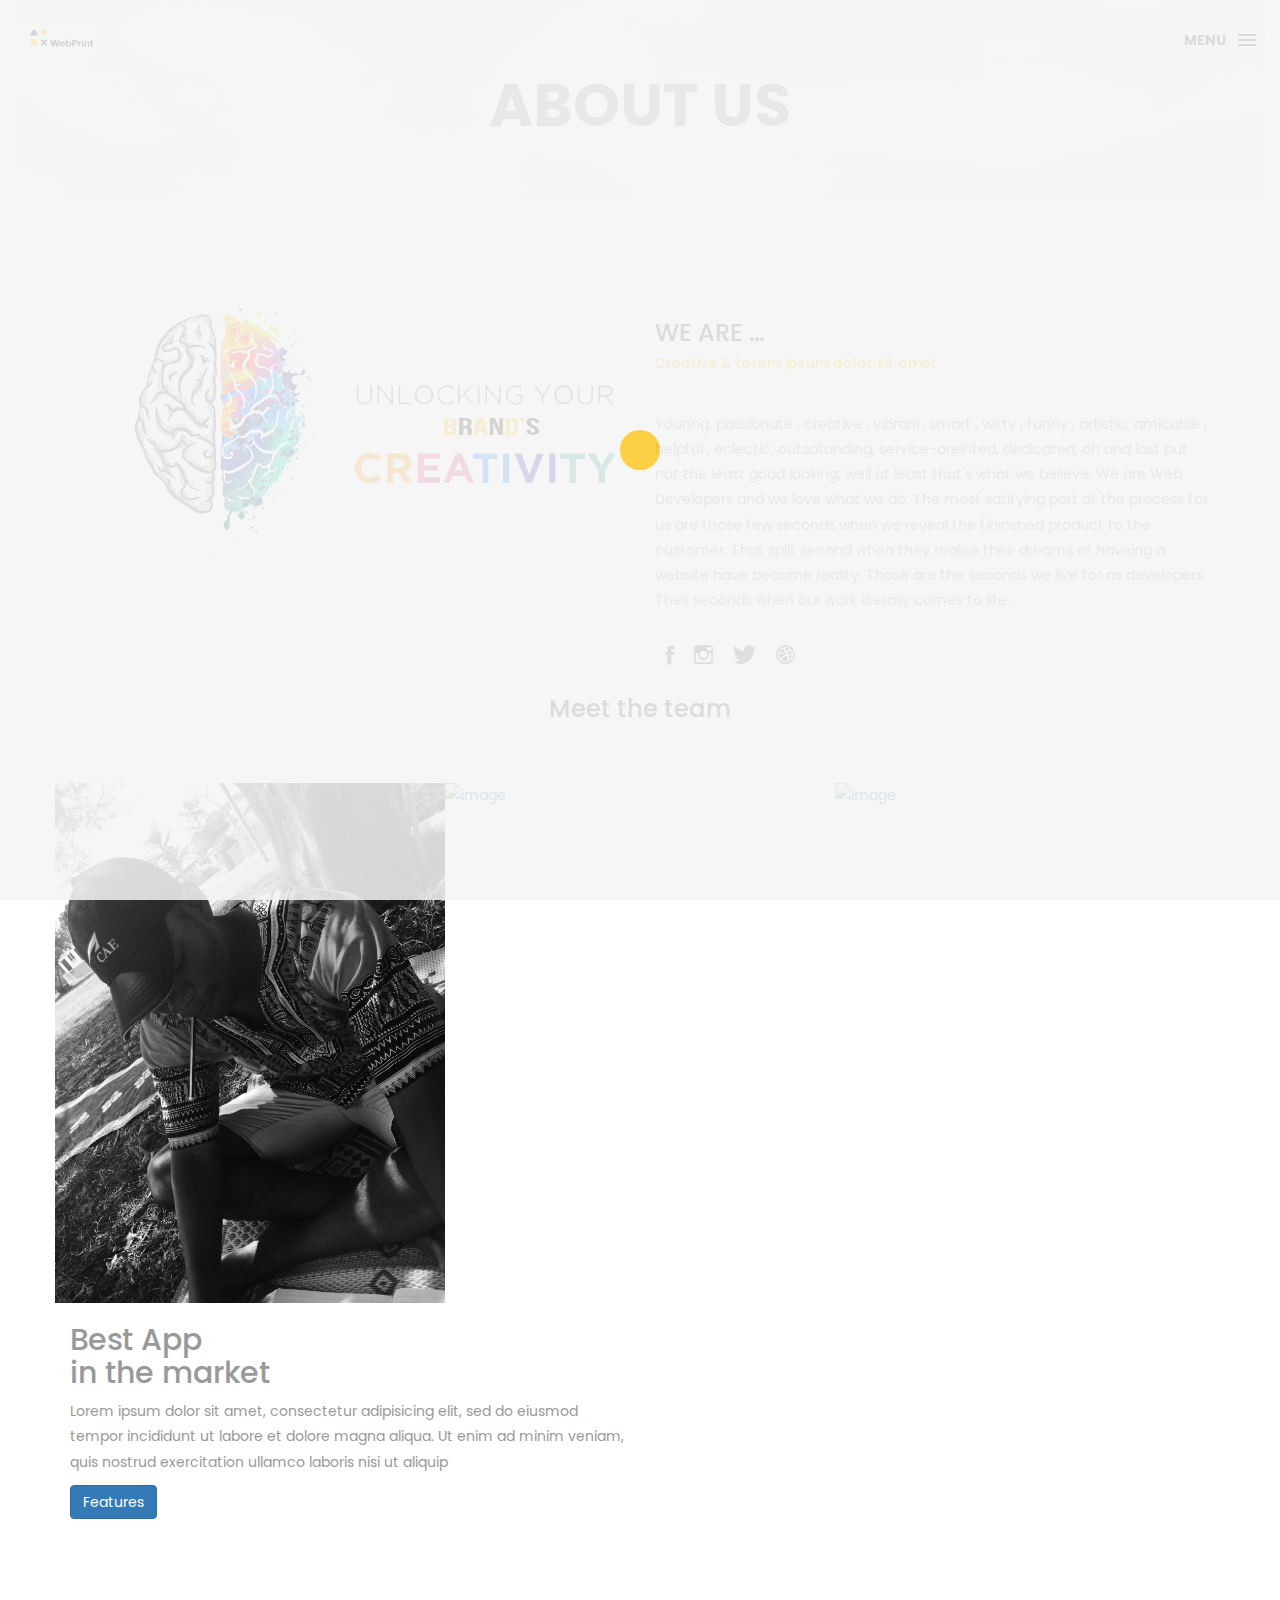
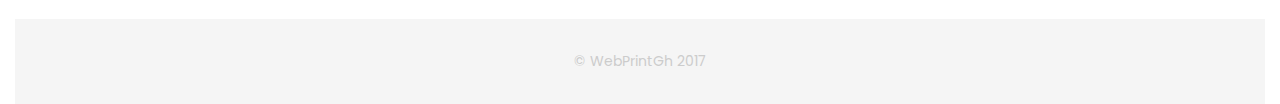
==== commit 432ddad3: "hggk" ====
--- a/about.html
+++ b/about.html
@@ -200,7 +200,13 @@
                     <div class="col-md-6 wow fadeInRightBig">
                          <!-- VIDEO -->
                         <div class="video" autoplay="false" autostart="false">
-                            <vid play="false" src="img/4.1%20Structure%20and%20properties%20of%20ionic%20compounds%20(SL).mp4" width="560" height="315" autoplay="false"></vid>
+                            
+                            <video>
+  <source src="img/4.1%20Structure%20and%20properties%20of%20ionic%20compounds%20(SL).mp4.mp4" type="video/mp4">
+  <source src="img/4.1%20Structure%20and%20properties%20of%20ionic%20compounds%20(SL).mp4.ogg" type="video/ogg">
+  Your browser does not support the video tag.
+</video>
+                           <vid play="false" src="https://drive.google.com/drive/u/0/folders/0B55Y3W1vZ8cYUmluTUc1X056alk.mp4" width="560" height="315" autoplay="false"></vid>
                         </div>
                     </div>
                 </div>
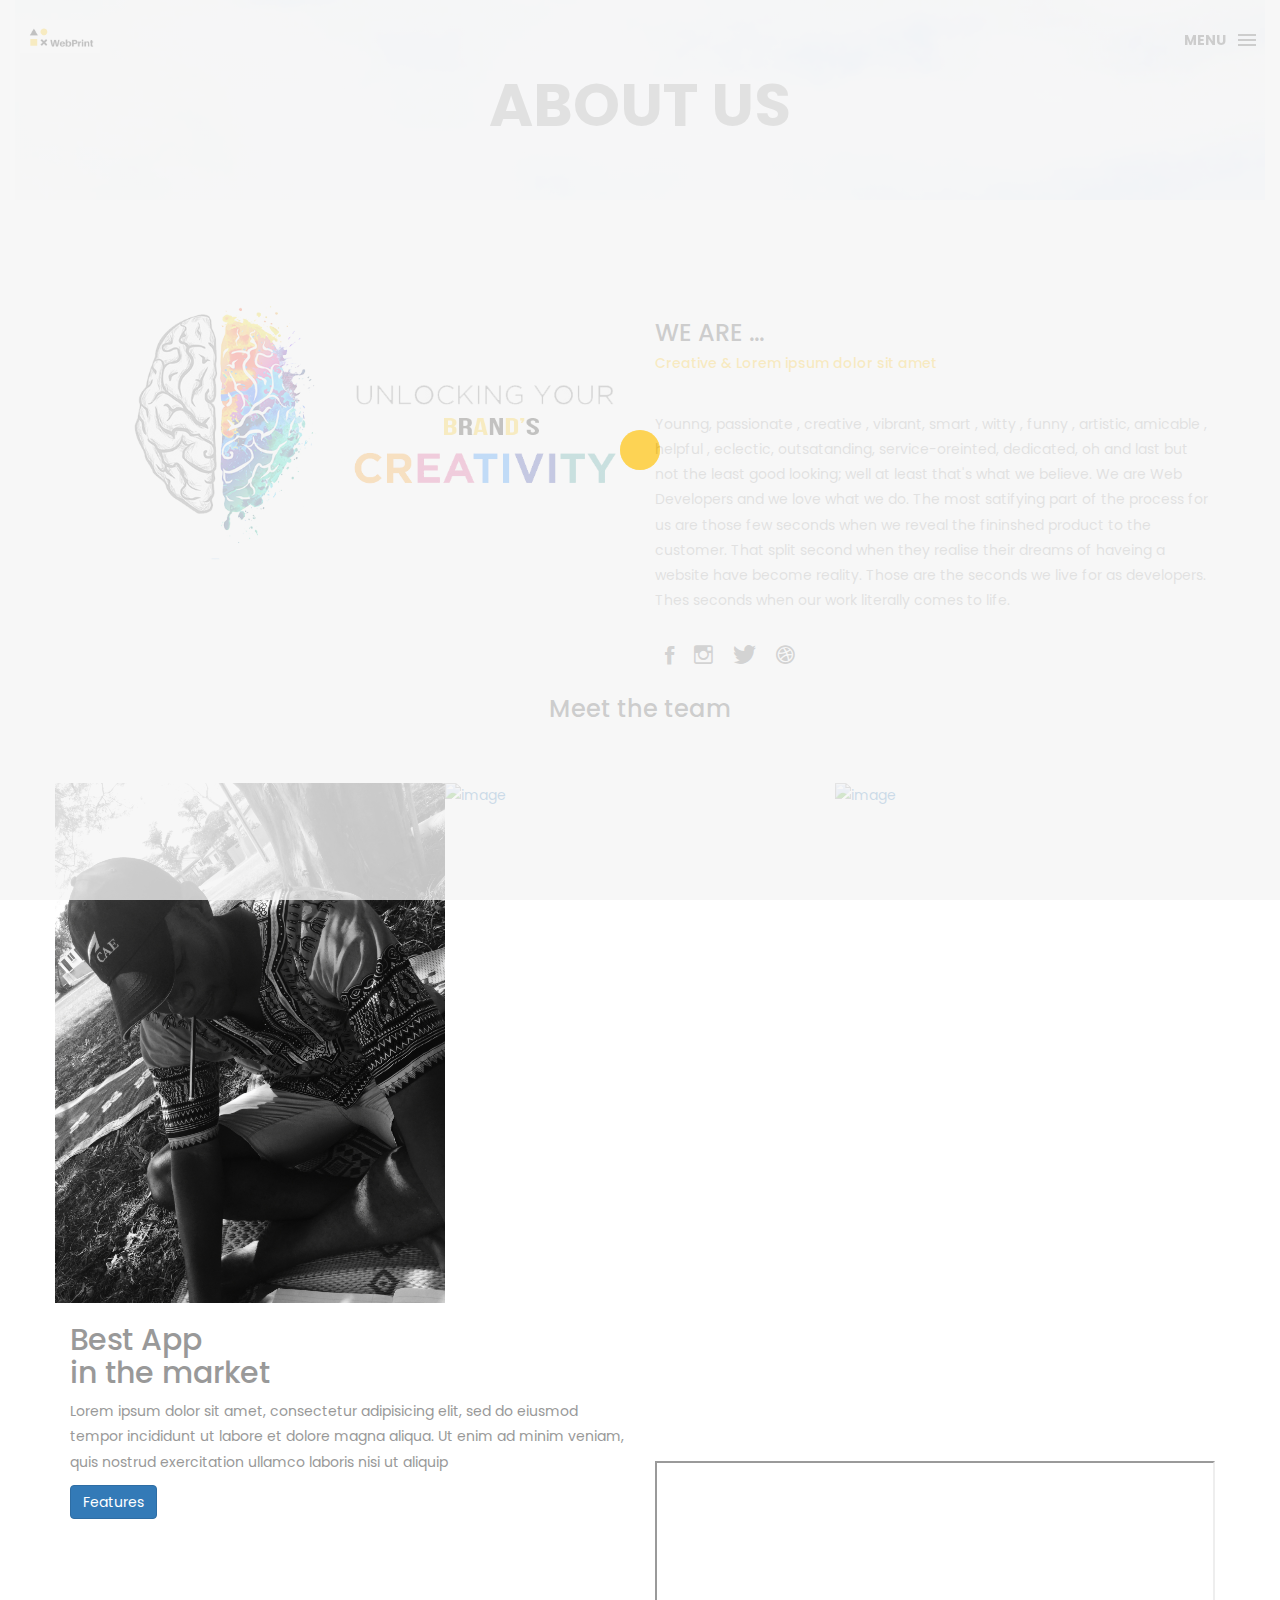
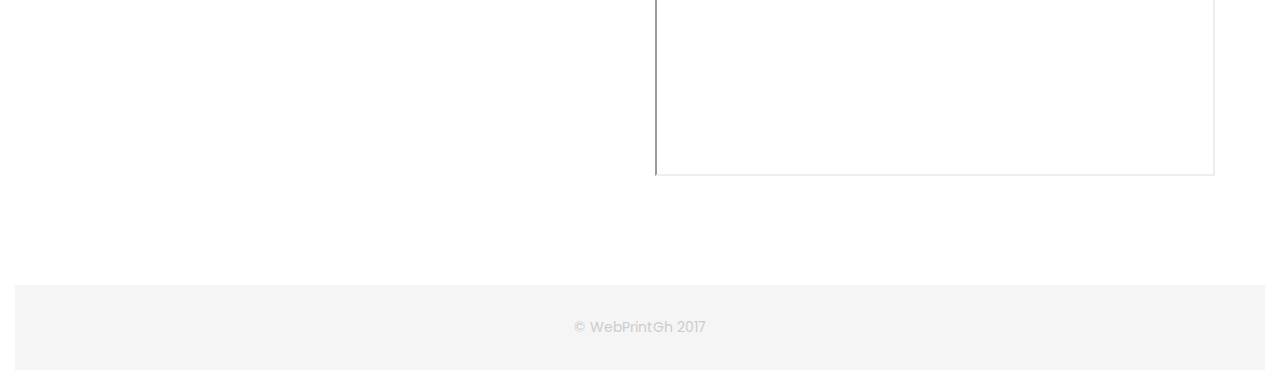
==== commit 6deffae6: "m" ====
--- a/about.html
+++ b/about.html
@@ -206,7 +206,7 @@
   <source src="img/4.1%20Structure%20and%20properties%20of%20ionic%20compounds%20(SL).mp4.ogg" type="video/ogg">
   Your browser does not support the video tag.
 </video>
-                           <vid play="false" src="https://drive.google.com/drive/u/0/folders/0B55Y3W1vZ8cYUmluTUc1X056alk.mp4" width="560" height="315" autoplay="false"></vid>
+                           <iframe play="false" src="https://drive.google.com/open?id=0B55Y3W1vZ8cYbUVHNndmSldWb1E.mp4" width="560" height="315" autoplay="false"></iframe>
                         </div>
                     </div>
                 </div>
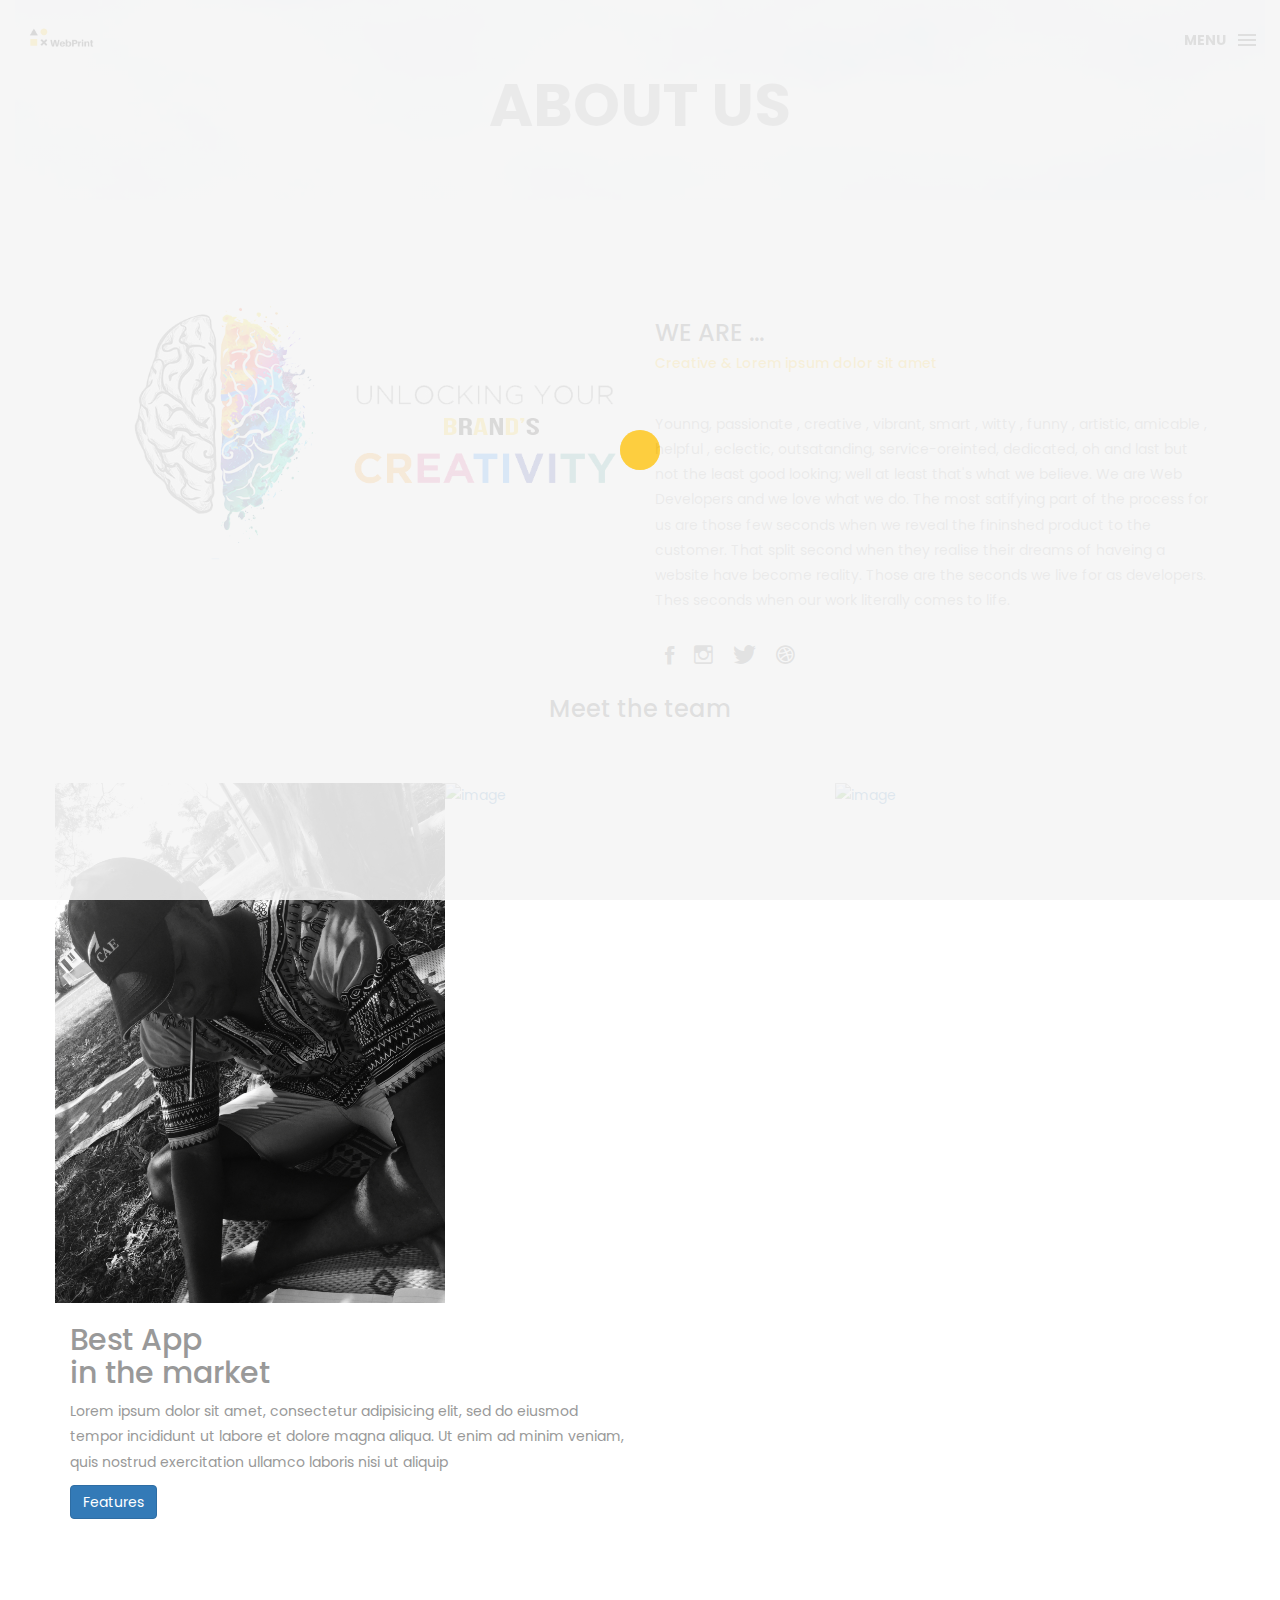
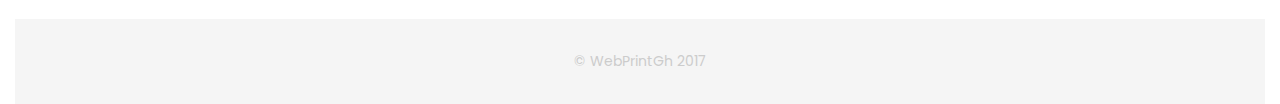
==== commit 49506cbc: "n" ====
--- a/about.html
+++ b/about.html
@@ -200,13 +200,7 @@
                     <div class="col-md-6 wow fadeInRightBig">
                          <!-- VIDEO -->
                         <div class="video" autoplay="false" autostart="false">
-                            
-                            <video>
-  <source src="img/4.1%20Structure%20and%20properties%20of%20ionic%20compounds%20(SL).mp4.mp4" type="video/mp4">
-  <source src="img/4.1%20Structure%20and%20properties%20of%20ionic%20compounds%20(SL).mp4.ogg" type="video/ogg">
-  Your browser does not support the video tag.
-</video>
-                           <iframe play="false" src="https://drive.google.com/open?id=0B55Y3W1vZ8cYbUVHNndmSldWb1E.mp4" width="560" height="315" autoplay="false"></iframe>
+                            <embeded src="img/4.1%20Structure%20and%20properties%20of%20ionic%20compounds%20(SL).mp4" width="560" height="315" autoplay="false"></embeded>
                         </div>
                     </div>
                 </div>
